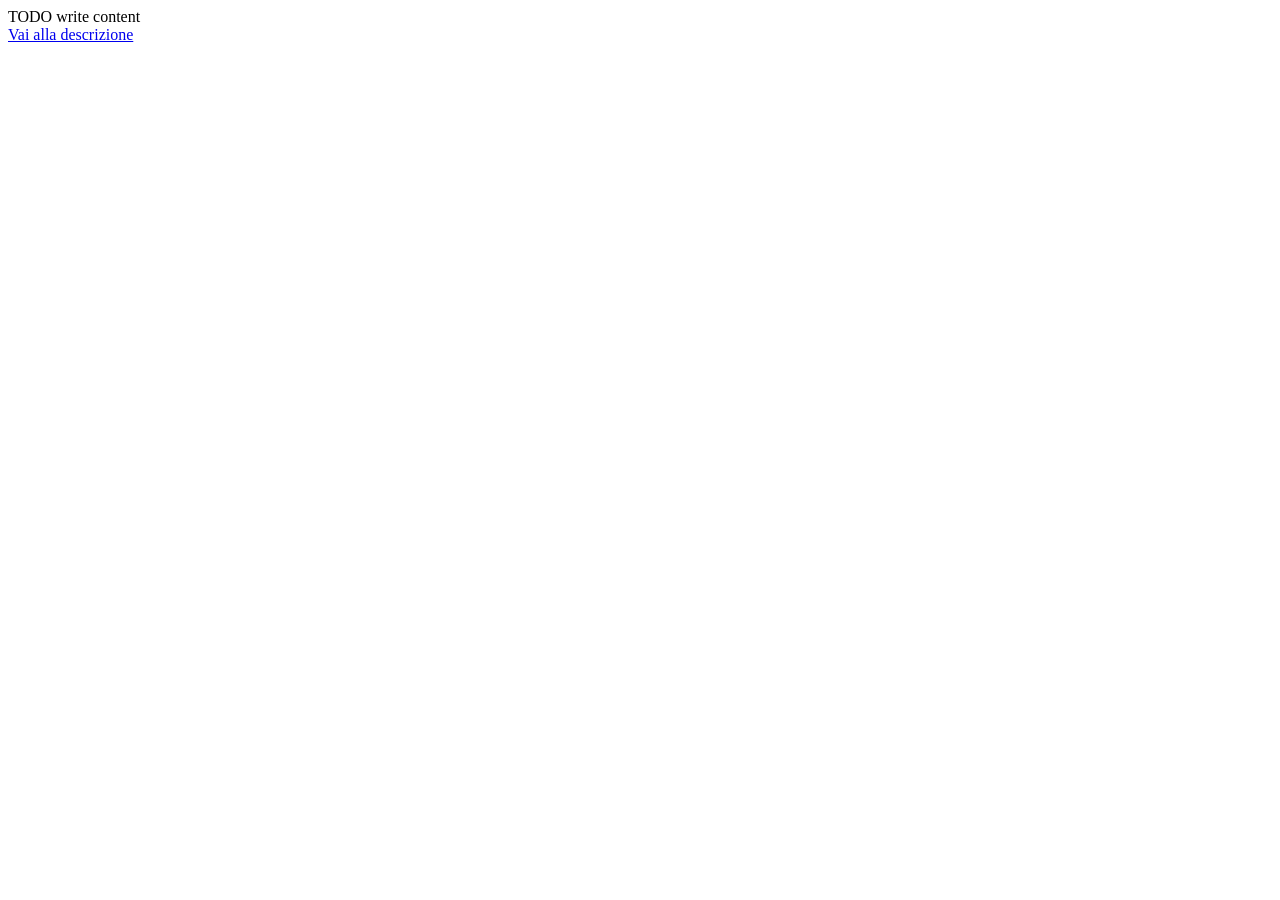
==== web/index.html @ 11f4e935 "Prima commit" ====
<!DOCTYPE html>
<!--
To change this license header, choose License Headers in Project Properties.
To change this template file, choose Tools | Templates
and open the template in the editor.
-->
<html>
    <head>
        <title>TODO supply a title</title>
        <meta charset="UTF-8">
        <meta name="viewport" content="width=device-width, initial-scale=1.0">
    </head>
    <body>
        <div>TODO write content</div>
        <a href="http://localhost:8080/AmmM1/M1/descrizione.html" target="_blank">Vai alla descrizione</a>
    </body>
</html>
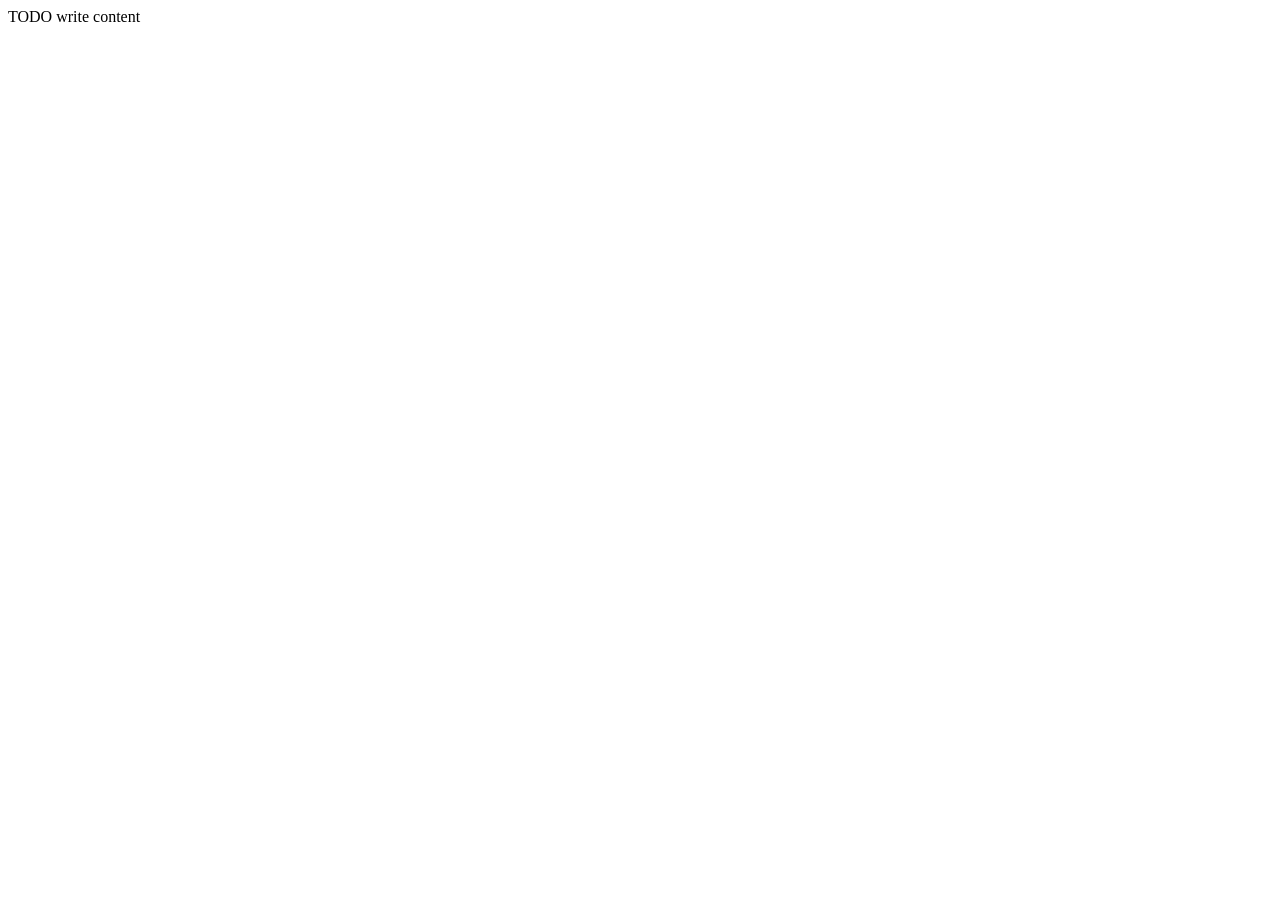
==== commit 8a0eef37: "Aggiunte" ====
--- a/web/index.html
+++ b/web/index.html
@@ -12,6 +12,5 @@
     </head>
     <body>
         <div>TODO write content</div>
-        <a href="http://localhost:8080/AmmM1/M1/descrizione.html" target="_blank">Vai alla descrizione</a>
     </body>
-</html> +</html>
